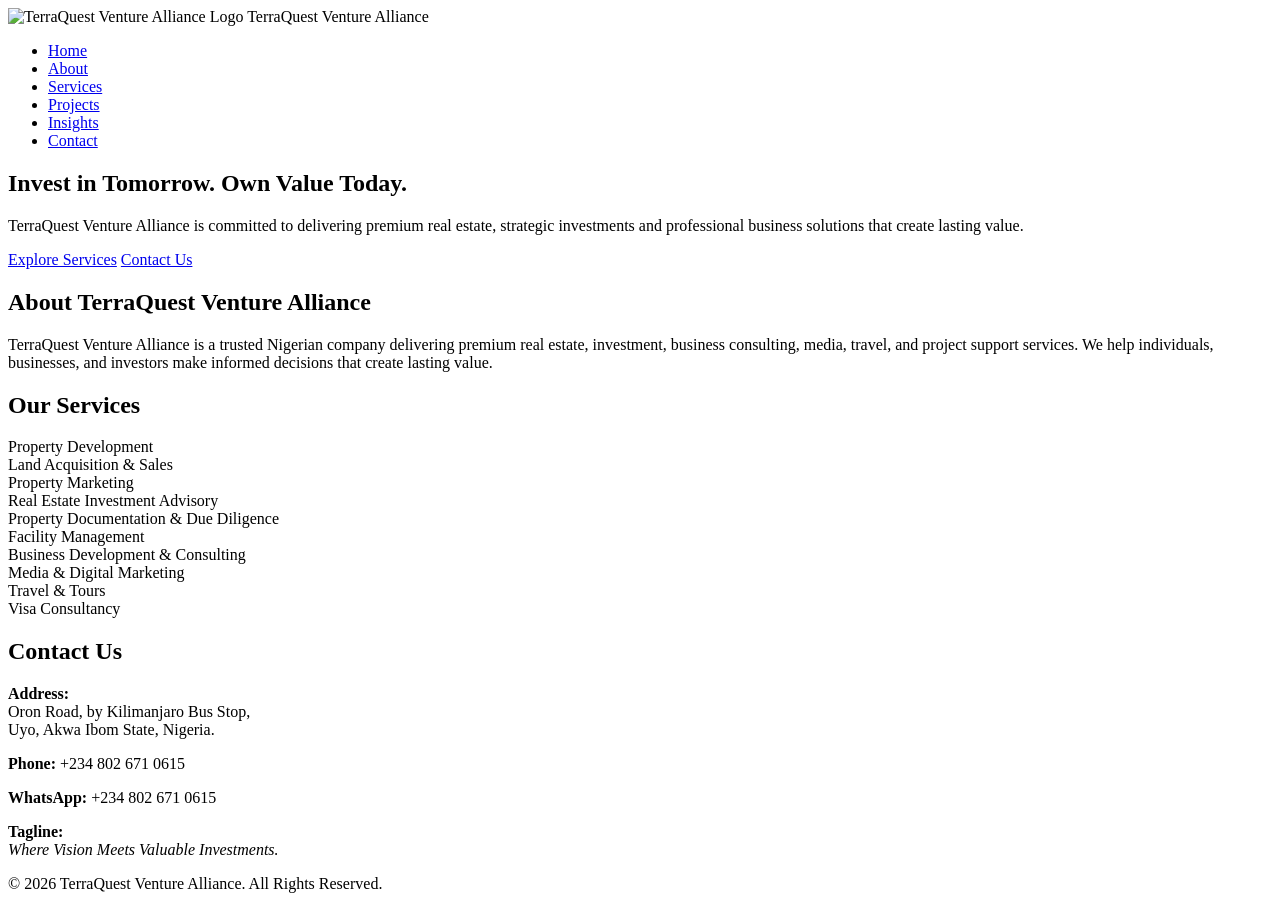
==== index.html @ 9c32e6b0 "Create index.html" ====
<!DOCTYPE html>
<html lang="en">
<head>
    <meta charset="UTF-8">
    <meta name="viewport" content="width=device-width, initial-scale=1.0">
    <title>TerraQuest Venture Alliance | Where Vision Meets Valuable Investments</title>
    <meta name="description" content="TerraQuest Venture Alliance is a premium real estate and business solutions company in Nigeria specializing in property development, land acquisition, investment advisory and business consulting.">

    <link rel="stylesheet" href="css/style.css">
</head>

<body>

<header>
    <nav class="navbar">
        <div class="logo">
            <img src="images/logo.png" alt="TerraQuest Venture Alliance Logo">
            <span>TerraQuest Venture Alliance</span>
        </div>

        <ul class="nav-links">
            <li><a href="#">Home</a></li>
            <li><a href="about.html">About</a></li>
            <li><a href="services.html">Services</a></li>
            <li><a href="projects.html">Projects</a></li>
            <li><a href="insights.html">Insights</a></li>
            <li><a href="contact.html">Contact</a></li>
        </ul>
    </nav>
</header>

<section class="hero">

    <div class="hero-content">

        <h1>Invest in Tomorrow. Own Value Today.</h1>

        <p>
            TerraQuest Venture Alliance is committed to delivering premium real estate,
            strategic investments and professional business solutions that create
            lasting value.
        </p>

        <a href="services.html" class="btn">Explore Services</a>

        <a href="contact.html" class="btn-outline">
            Contact Us
        </a>

    </div>

</section>
  <section id="about">
    <div class="container">
        <h2>About TerraQuest Venture Alliance</h2>
        <p>
            TerraQuest Venture Alliance is a trusted Nigerian company delivering premium
            real estate, investment, business consulting, media, travel, and project
            support services. We help individuals, businesses, and investors make
            informed decisions that create lasting value.
        </p>
    </div>
</section>

<section id="services">
    <div class="container">
        <h2>Our Services</h2>

        <div class="service-card">Property Development</div>
        <div class="service-card">Land Acquisition & Sales</div>
        <div class="service-card">Property Marketing</div>
        <div class="service-card">Real Estate Investment Advisory</div>
        <div class="service-card">Property Documentation & Due Diligence</div>
        <div class="service-card">Facility Management</div>
        <div class="service-card">Business Development & Consulting</div>
        <div class="service-card">Media & Digital Marketing</div>
        <div class="service-card">Travel & Tours</div>
        <div class="service-card">Visa Consultancy</div>
    </div>
</section>

<section id="contact">
    <div class="container">
        <h2>Contact Us</h2>

        <p><strong>Address:</strong><br>
        Oron Road, by Kilimanjaro Bus Stop,<br>
        Uyo, Akwa Ibom State, Nigeria.</p>

        <p><strong>Phone:</strong> +234 802 671 0615</p>

        <p><strong>WhatsApp:</strong> +234 802 671 0615</p>

        <p><strong>Tagline:</strong><br>
        <em>Where Vision Meets Valuable Investments.</em></p>
    </div>
</section>

<footer>
    <p>© 2026 TerraQuest Venture Alliance. All Rights Reserved.</p>
</footer>

<script src="js/script.js"></script>

</body>
  </html>
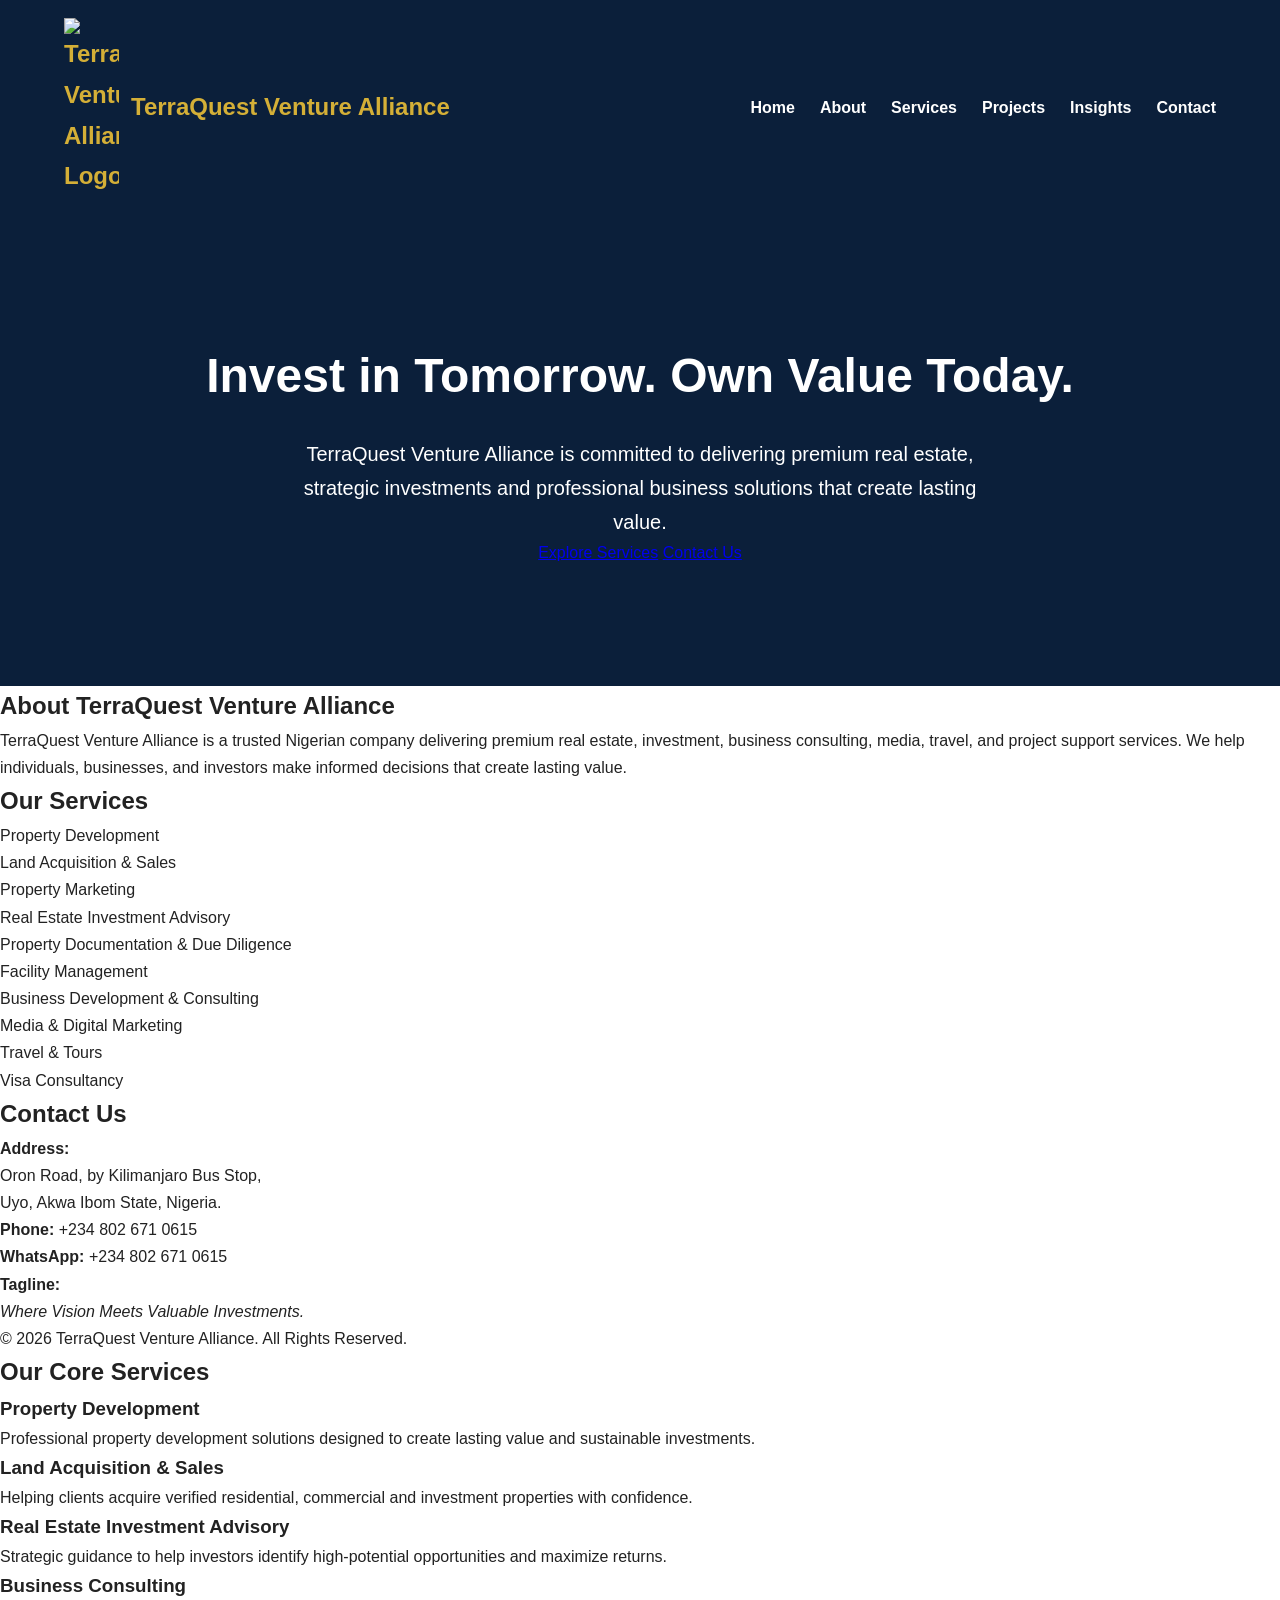
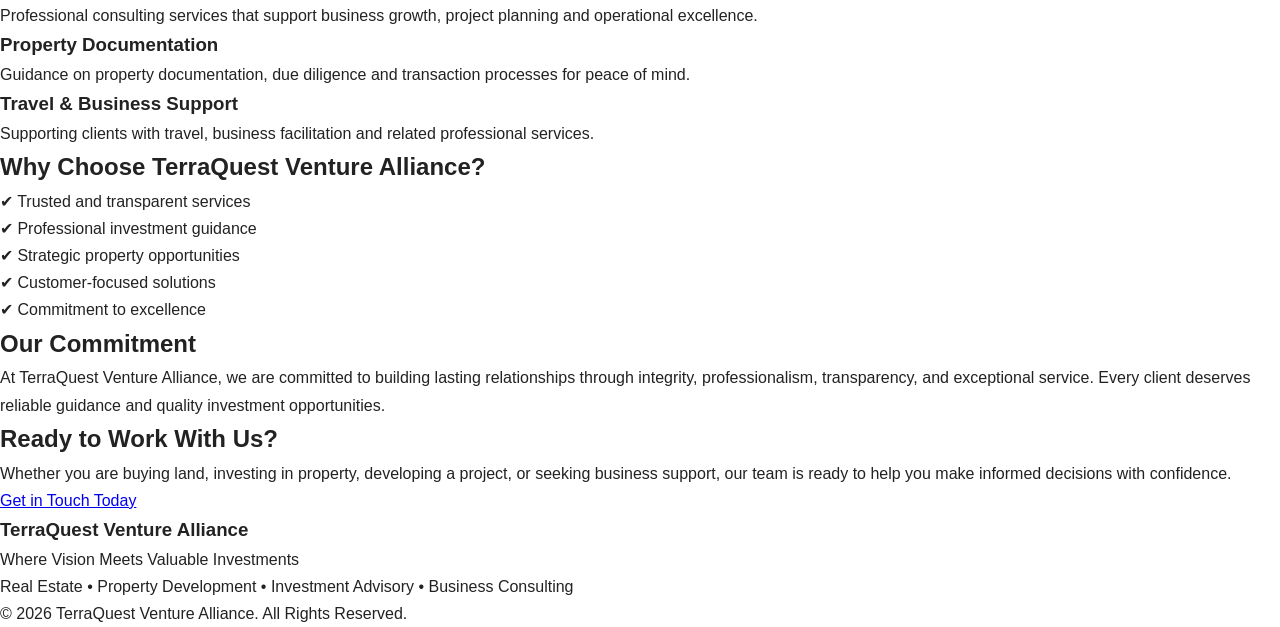
==== commit ff4d1358: "Rebuild index.html homepage" ====
--- a/index.html
+++ b/index.html
@@ -104,3 +104,105 @@
 
 </body>
   </html>
+<h2>Our Core Services</h2>
+
+<div class="services">
+
+<div class="service-card">
+<h3>Property Development</h3>
+<p>
+Professional property development solutions designed to create lasting value and sustainable investments.
+</p>
+</div>
+
+<div class="service-card">
+<h3>Land Acquisition & Sales</h3>
+<p>
+Helping clients acquire verified residential, commercial and investment properties with confidence.
+</p>
+</div>
+
+<div class="service-card">
+<h3>Real Estate Investment Advisory</h3>
+<p>
+Strategic guidance to help investors identify high-potential opportunities and maximize returns.
+</p>
+</div>
+
+<div class="service-card">
+<h3>Business Consulting</h3>
+<p>
+Professional consulting services that support business growth, project planning and operational excellence.
+</p>
+</div>
+
+<div class="service-card">
+<h3>Property Documentation</h3>
+<p>
+Guidance on property documentation, due diligence and transaction processes for peace of mind.
+</p>
+</div>
+
+<div class="service-card">
+<h3>Travel & Business Support</h3>
+<p>
+Supporting clients with travel, business facilitation and related professional services.
+</p>
+</div>
+
+</div>
+
+<section class="container">
+
+<h2>Why Choose TerraQuest Venture Alliance?</h2>
+
+<ul>
+<li>✔ Trusted and transparent services</li>
+<li>✔ Professional investment guidance</li>
+<li>✔ Strategic property opportunities</li>
+<li>✔ Customer-focused solutions</li>
+<li>✔ Commitment to excellence</li>
+</ul>
+
+    </section>
+<section class="container">
+
+<h2>Our Commitment</h2>
+
+<p>
+At TerraQuest Venture Alliance, we are committed to building lasting relationships through integrity, professionalism, transparency, and exceptional service. Every client deserves reliable guidance and quality investment opportunities.
+</p>
+
+<h2>Ready to Work With Us?</h2>
+
+<p>
+Whether you are buying land, investing in property, developing a project, or seeking business support, our team is ready to help you make informed decisions with confidence.
+</p>
+
+<p>
+<a href="contact.html" class="btn">Get in Touch Today</a>
+</p>
+
+</section>
+
+<footer>
+
+<h3>TerraQuest Venture Alliance</h3>
+
+<p>
+Where Vision Meets Valuable Investments
+</p>
+
+<p>
+Real Estate • Property Development • Investment Advisory • Business Consulting
+</p>
+
+<p>
+© 2026 TerraQuest Venture Alliance. All Rights Reserved.
+</p>
+
+    </footer>
+<script src="js/script.js"></script>
+
+</body>
+</html>
--- a/css/style.css
+++ b/css/style.css
@@ -0,0 +1,85 @@
+/* ==========================================
+   TerraQuest Venture Alliance
+   Luxury Website Styles
+========================================== */
+
+*{
+    margin:0;
+    padding:0;
+    box-sizing:border-box;
+}
+
+body{
+    font-family:Arial, Helvetica, sans-serif;
+    background:#ffffff;
+    color:#222;
+    line-height:1.7;
+}
+
+header{
+    background:#0B1F3A;
+    position:sticky;
+    top:0;
+    z-index:1000;
+}
+
+.navbar{
+    width:90%;
+    max-width:1200px;
+    margin:auto;
+    display:flex;
+    justify-content:space-between;
+    align-items:center;
+    padding:18px 0;
+}
+
+.logo{
+    display:flex;
+    align-items:center;
+    color:#D4AF37;
+    font-size:24px;
+    font-weight:bold;
+}
+
+.logo img{
+    width:55px;
+    margin-right:12px;
+}
+
+.nav-links{
+    display:flex;
+    list-style:none;
+}
+
+.nav-links li{
+    margin-left:25px;
+}
+
+.nav-links a{
+    text-decoration:none;
+    color:#ffffff;
+    font-weight:600;
+    transition:.3s;
+}
+
+.nav-links a:hover{
+    color:#D4AF37;
+}
+
+.hero{
+    background:#0B1F3A;
+    color:#ffffff;
+    text-align:center;
+    padding:120px 20px;
+}
+
+.hero h1{
+    font-size:48px;
+    margin-bottom:20px;
+}
+
+.hero p{
+    font-size:20px;
+    max-width:700px;
+    margin:auto;
+}
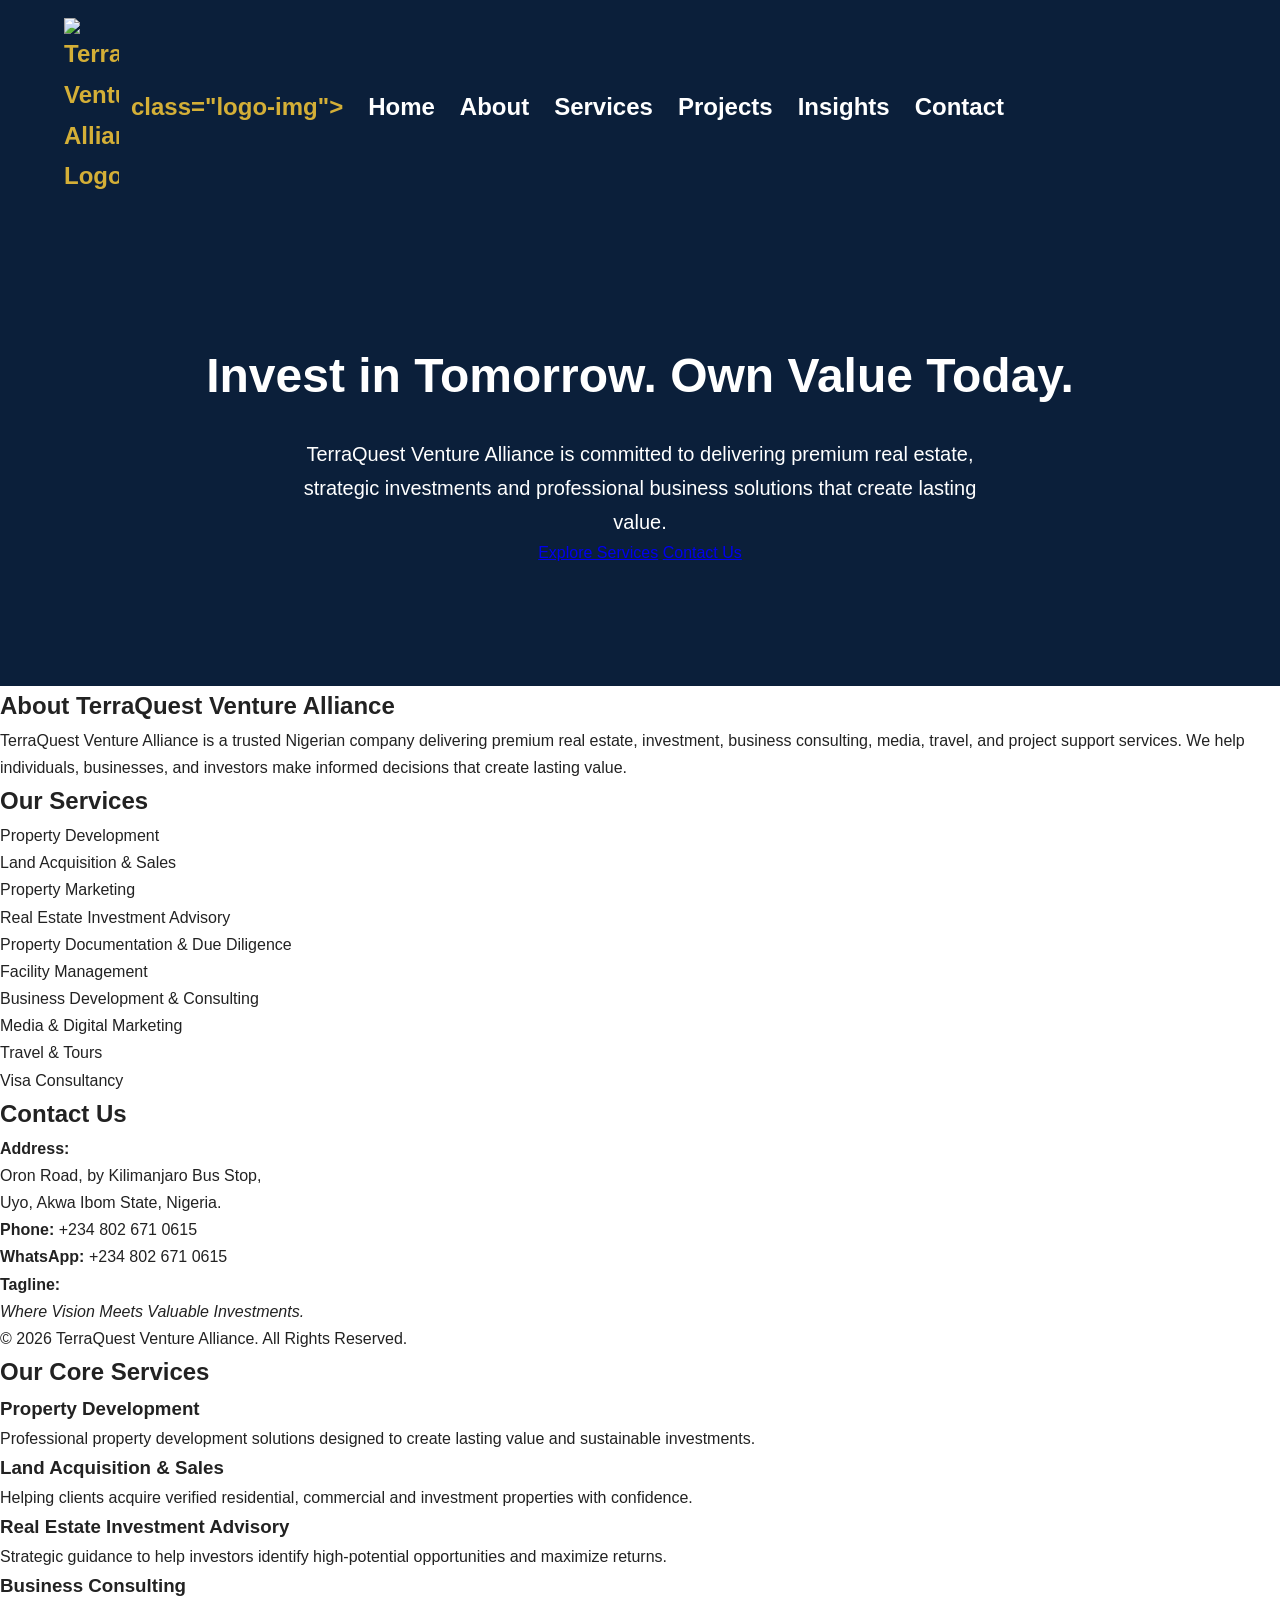
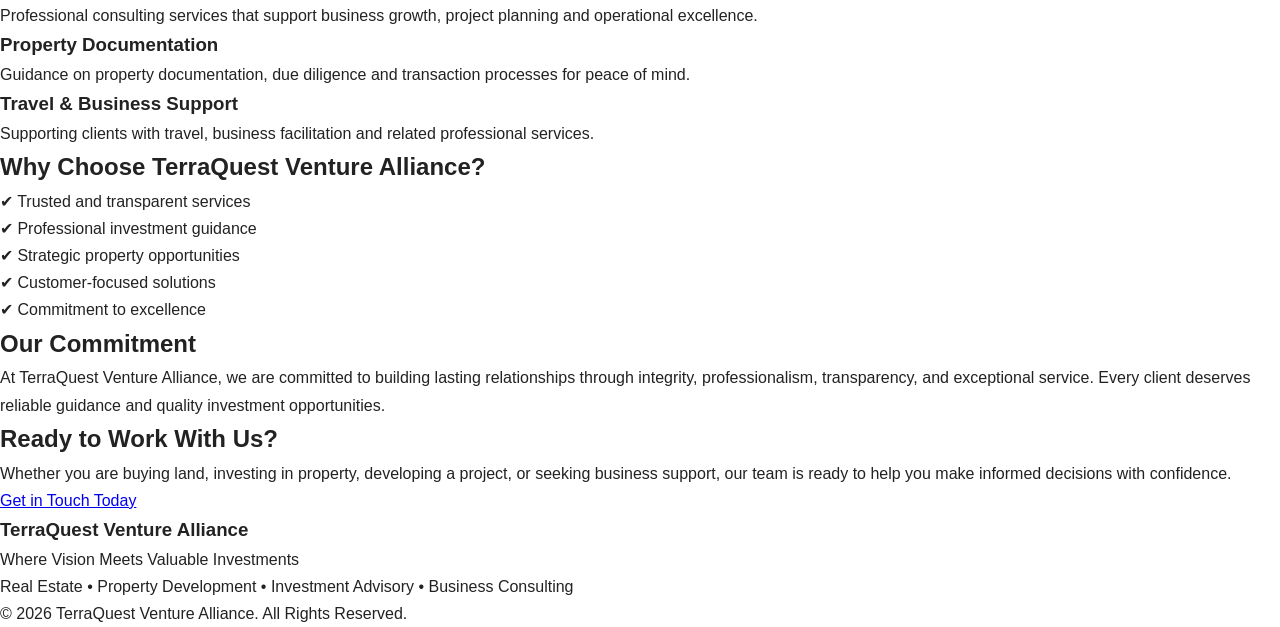
==== commit 587e4da9: "Update index.html" ====
--- a/index.html
+++ b/index.html
@@ -14,10 +14,10 @@
 <header>
     <nav class="navbar">
         <div class="logo">
-            <img src="images/logo.png" alt="TerraQuest Venture Alliance Logo">
-            <span>TerraQuest Venture Alliance</span>
-        </div>
-
+            <img src="images/file_00000000075f48243aa5d39d8d0ad7fcc.png" alt="TerraQuest Venture Alliance Logo">
+            class="logo-img">
+        
+    
         <ul class="nav-links">
             <li><a href="#">Home</a></li>
             <li><a href="about.html">About</a></li>
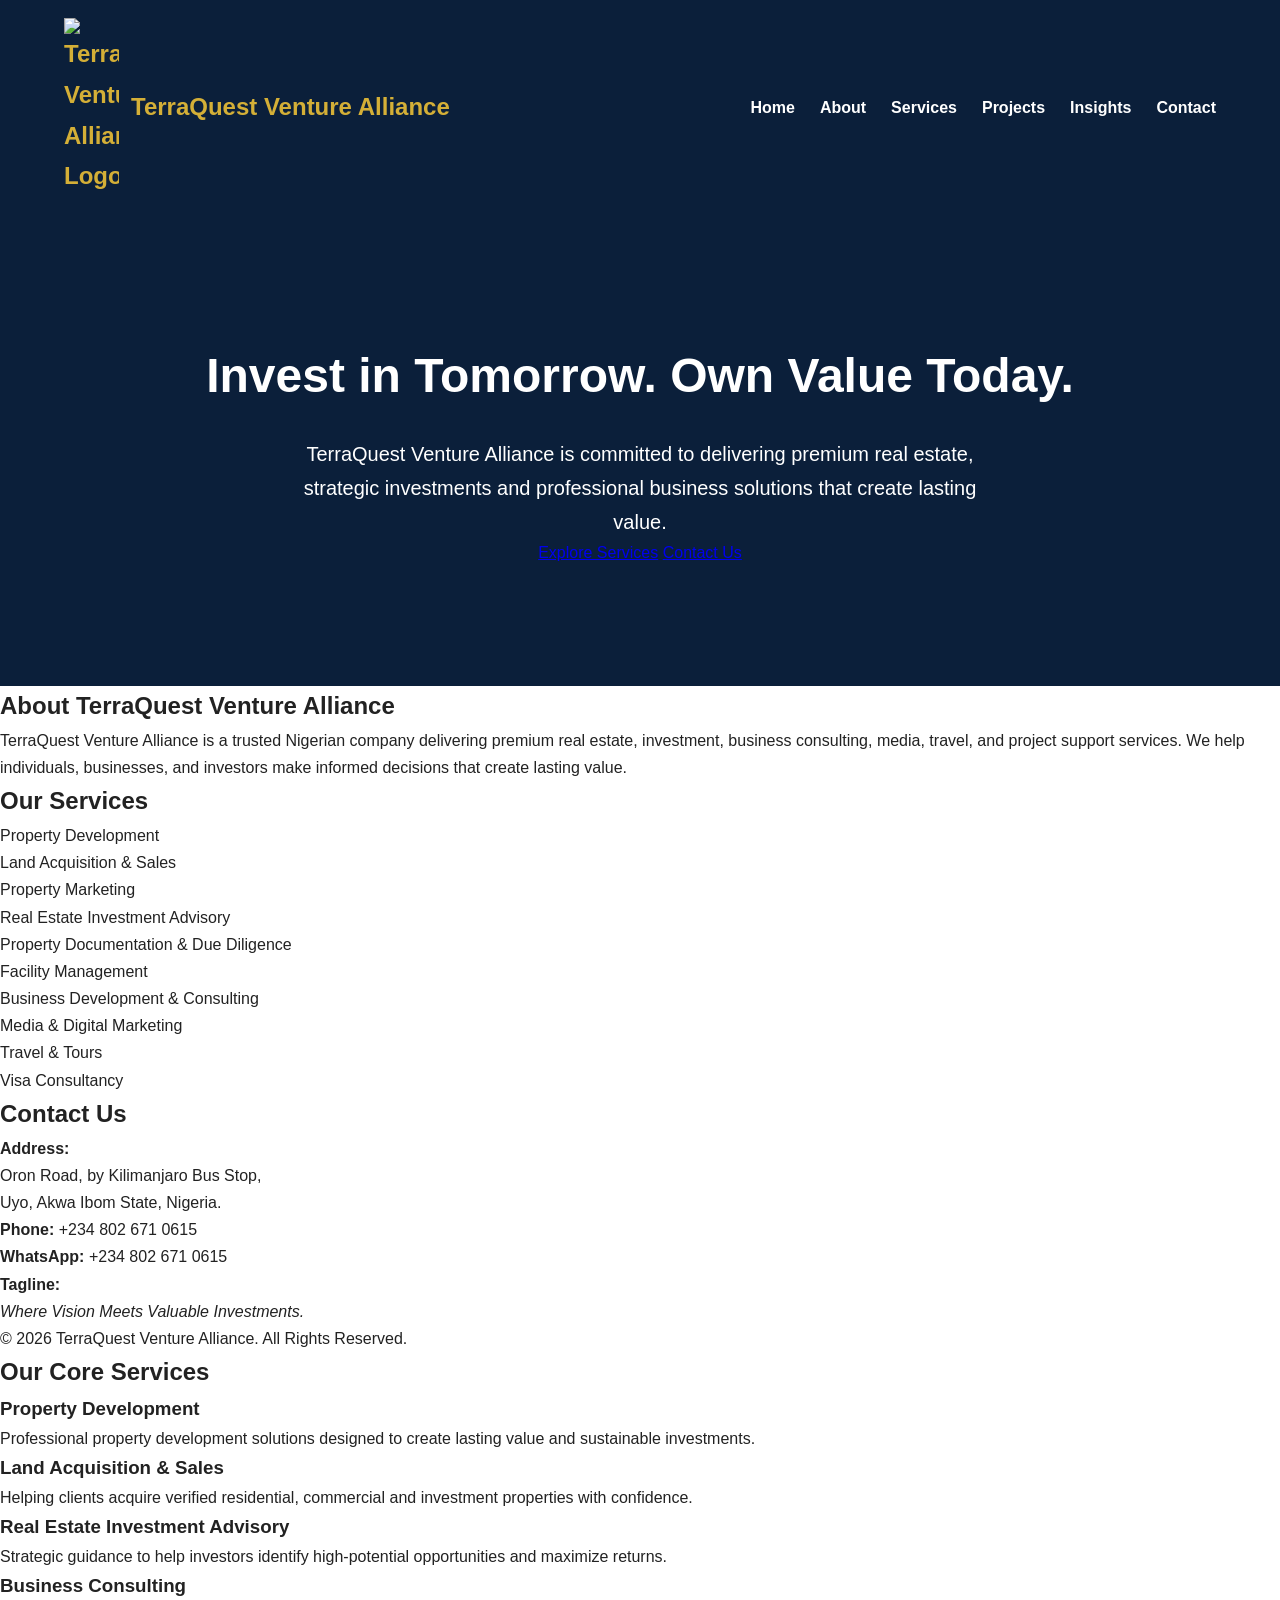
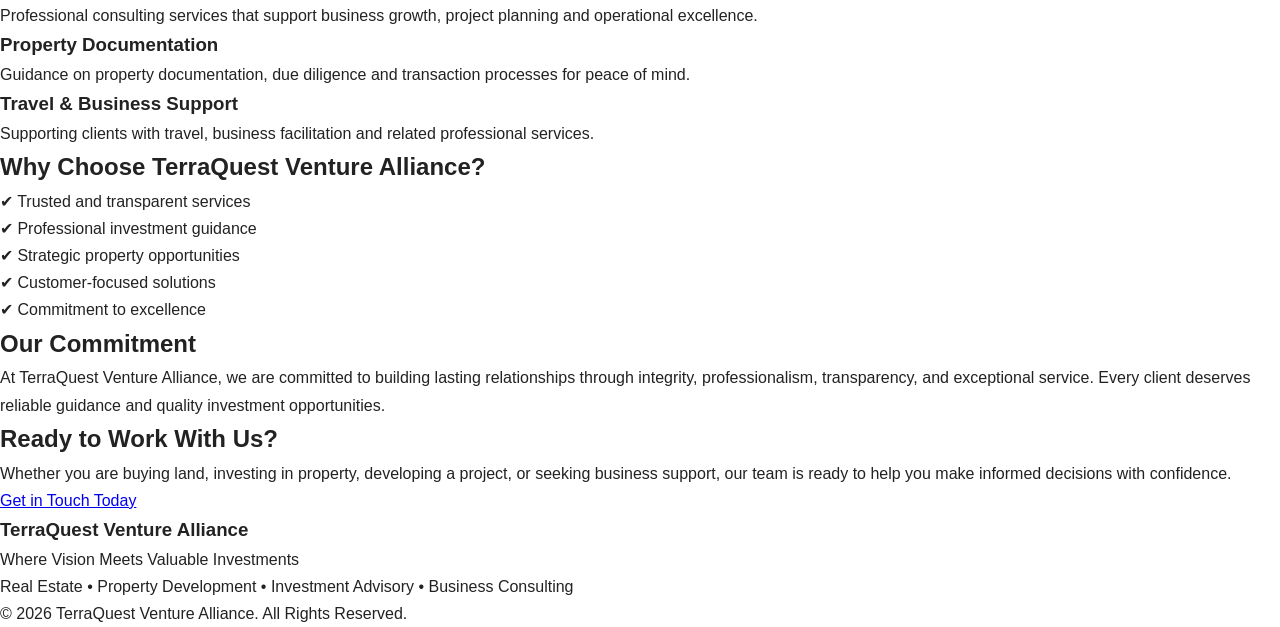
==== commit ea3e5864: "Update index.html" ====
--- a/index.html
+++ b/index.html
@@ -15,7 +15,7 @@
     <nav class="navbar">
         <div class="logo">
             <img src="images/file_00000000075f48243aa5d39d8d0ad7fcc.png" alt="TerraQuest Venture Alliance Logo">
-            class="logo-img">
+            <span>TerraQuest Venture Alliance</span></div>
         
     
         <ul class="nav-links">
